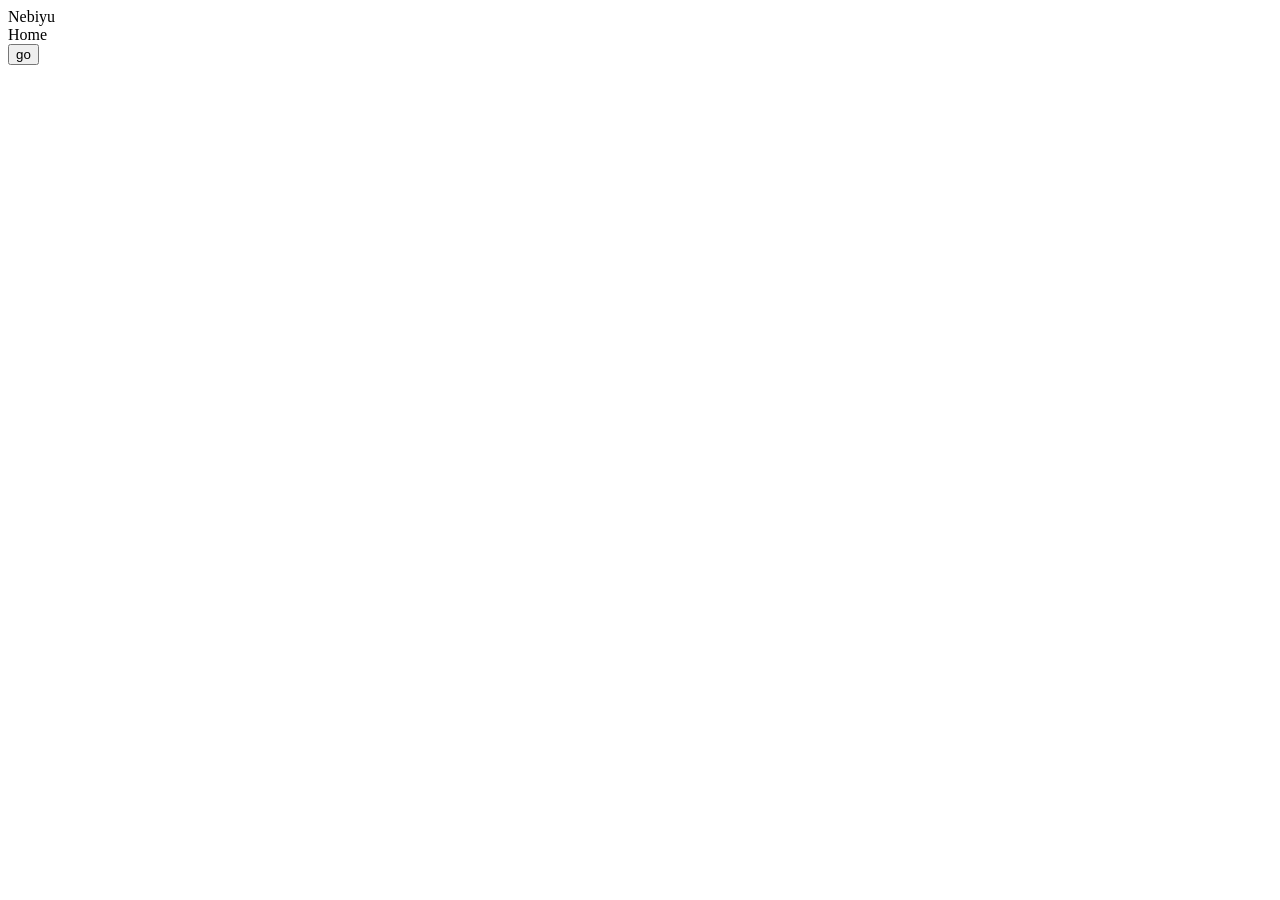
==== HTML&CSS/index.html @ 2d81fabb "yes me" ====
<!doctype html>
<html lang="en">
  <head>
    <meta charset="UTF-8" />
    <meta name="viewport" content="width=device-width, initial-scale=1.0" />
    <title>HTML-CSS</title>
  </head>
  <body>
    <header>
      <div class="header"><span>Nebiyu</span></div>
      <div class="header"><span>Home</span></div>
      <div class="header">
        <button><span>go</span></button>
      </div>
    </header>
  </body>
</html>
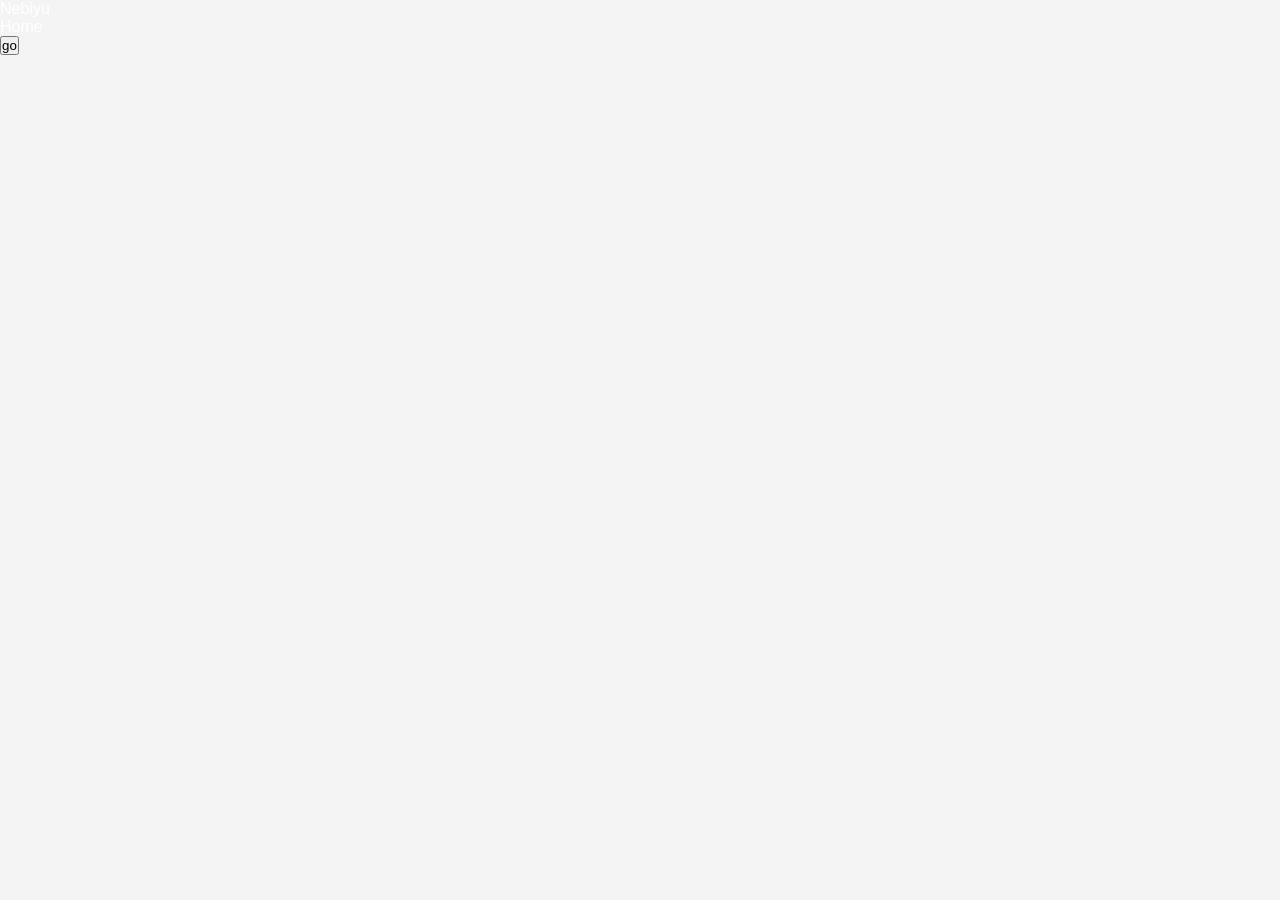
==== commit efc28e28: "yes" ====
--- a/HTML&CSS/index.html
+++ b/HTML&CSS/index.html
@@ -4,6 +4,8 @@
     <meta charset="UTF-8" />
     <meta name="viewport" content="width=device-width, initial-scale=1.0" />
     <title>HTML-CSS</title>
+    <link rel="stylesheet" href="/HTML&CSS/Stayl/general.css" />
+    <link rel="stylesheet" href="/HTML&CSS/Stayl/header.css" />
   </head>
   <body>
     <header>
--- a/HTML&CSS/Stayl/general.css
+++ b/HTML&CSS/Stayl/general.css
@@ -0,0 +1,20 @@
+* {
+  margin: 0;
+  padding: 0;
+  box-sizing: border-box;
+}
+
+li {
+  list-style: none;
+}
+
+a {
+  text-decoration: none;
+  color: inherit;
+}
+
+body {
+  background-color: black;
+  color: white;
+  font-family: Arial, sans-serif;
+}
--- a/HTML&CSS/Stayl/header.css
+++ b/HTML&CSS/Stayl/header.css
@@ -0,0 +1,3 @@
+body {
+  background-color: #f4f4f4;
+}
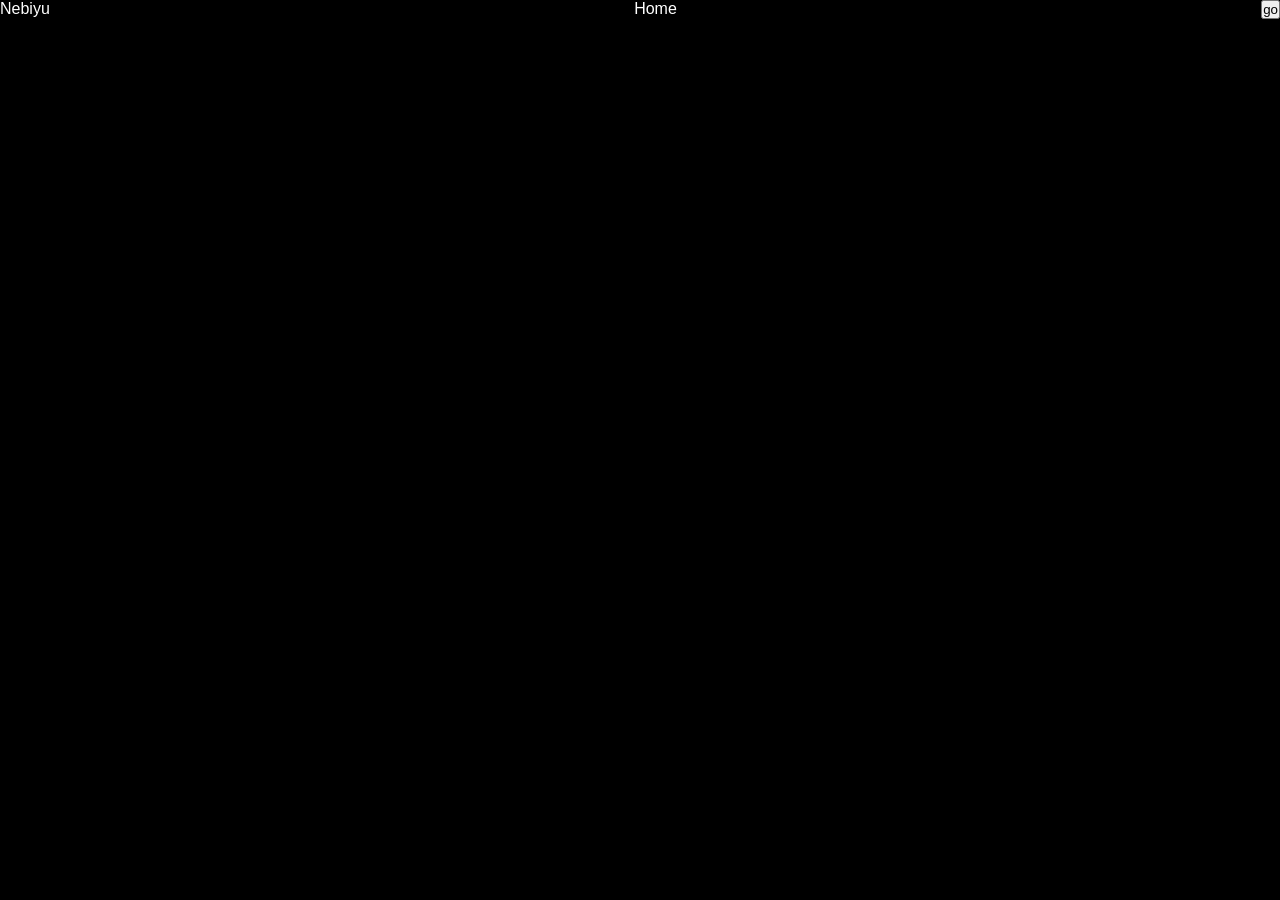
==== commit fc45b06f: "ef" ====
--- a/HTML&CSS/index.html
+++ b/HTML&CSS/index.html
@@ -4,8 +4,16 @@
     <meta charset="UTF-8" />
     <meta name="viewport" content="width=device-width, initial-scale=1.0" />
     <title>HTML-CSS</title>
-    <link rel="stylesheet" href="/HTML&CSS/Stayl/general.css" />
-    <link rel="stylesheet" href="/HTML&CSS/Stayl/header.css" />
+    <link rel="stylesheet" href="Stayl/general.css" />
+    <link rel="stylesheet" href="Stayl/header.css" />
+    <style>
+      header {
+        background-color: black;
+        backdrop-filter: blur(10px);
+        display: flex;
+        justify-content: space-between;
+      }
+    </style>
   </head>
   <body>
     <header>
--- a/HTML&CSS/Stayl/header.css
+++ b/HTML&CSS/Stayl/header.css
@@ -1,3 +1,6 @@
-body {
-  background-color: #f4f4f4;
+header {
+  background-color: black;
+  backdrop-filter: blur(10px);
+  display: flex;
+  justify-content: space-between;
 }
